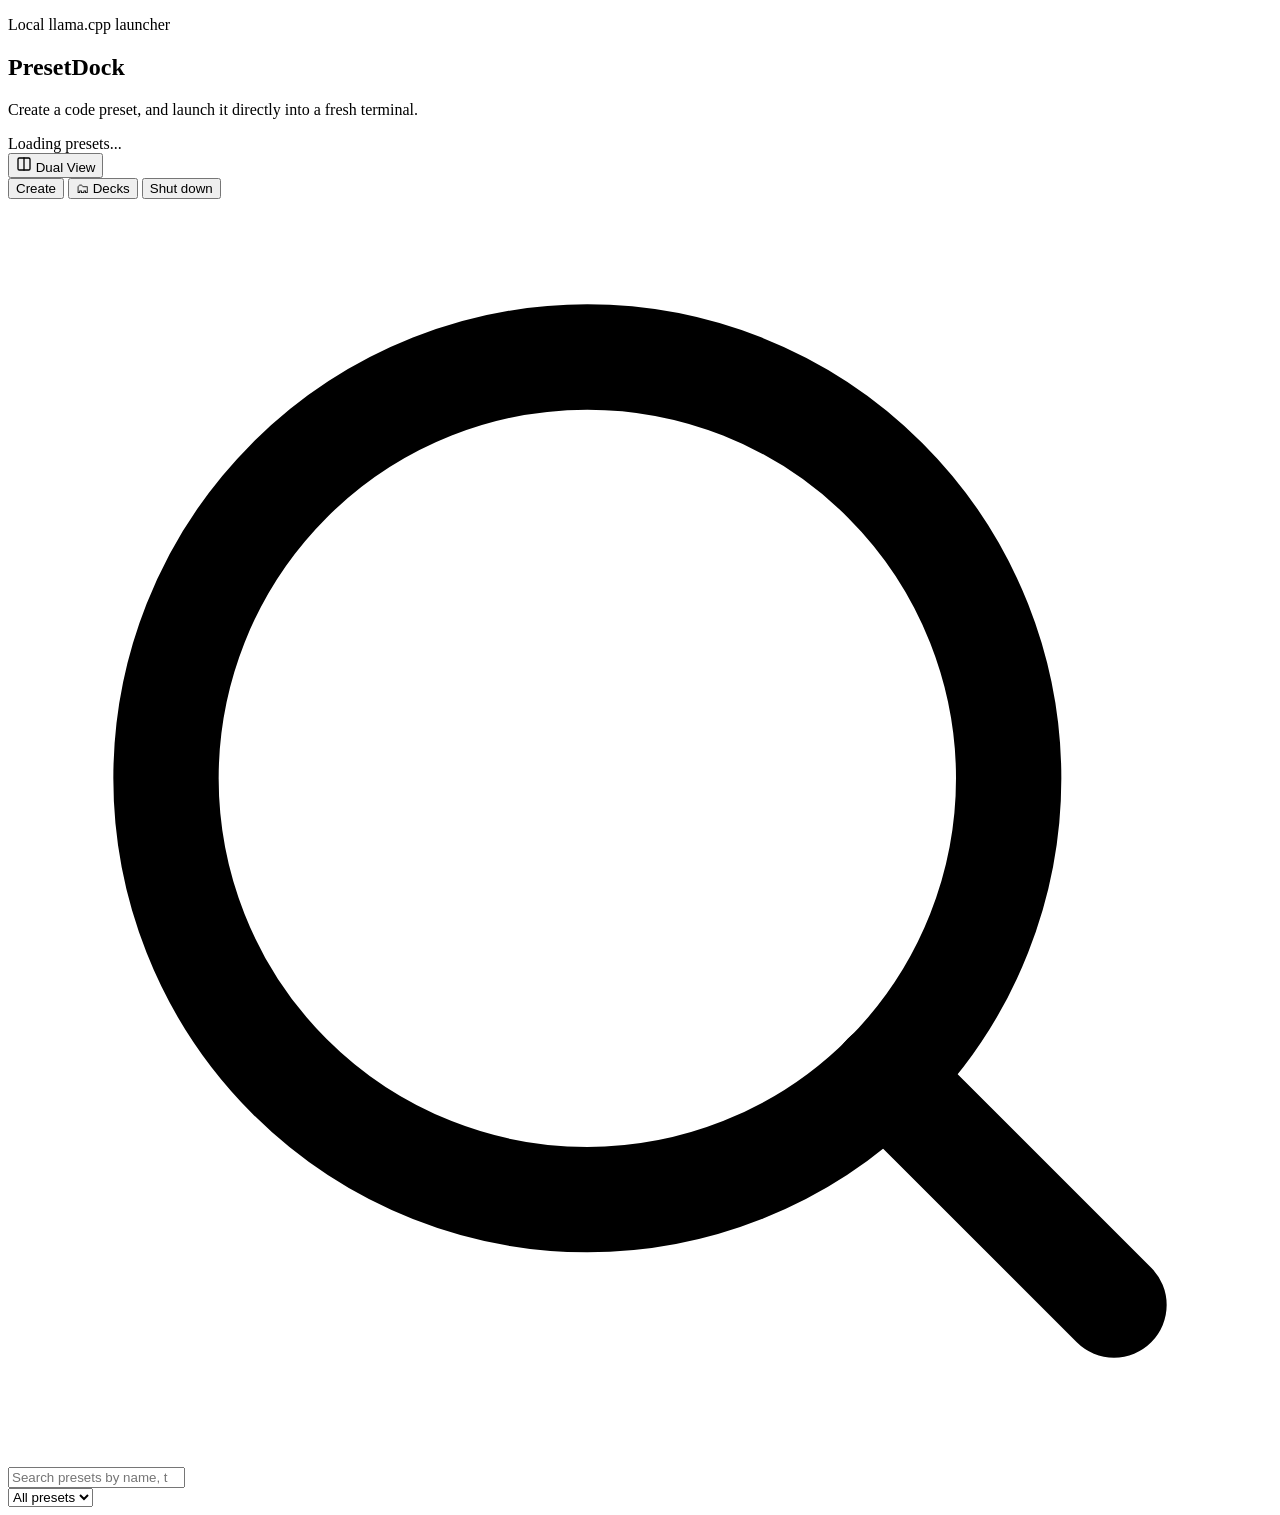
==== backend/frontend/index.html @ 81efbd2e "refactor part 4" ====
<!doctype html>
<html lang="en">
  <head>
    <meta charset="utf-8" />
    <meta name="viewport" content="width=device-width, initial-scale=1" />
    <title>PresetDock</title>
    <link rel="stylesheet" href="/styles.css" />
    <!-- Load modules in dependency order -->
    <script src="/state.js" defer></script>
    <script src="/dom.js" defer></script>
    <script src="/api" defer></script>
    <script src="/heartbeat.js" defer></script>
    <script src="/panes.js" defer></script>
    <script src="/dialogs.js" defer></script>
    <script src="/actions.js" defer></script>
    <script src="/app.js" defer></script>
  </head>
  <body>
    <main class="shell">
      <section class="hero">
        <p class="eyebrow">Local llama.cpp launcher</p>
        <h1>PresetDock</h1>
        <p class="lede">
          Create a code preset, and launch it directly into a fresh terminal.
        </p>
      </section>

      <section class="content">
        <div id="status" class="status" role="status" aria-live="polite">Loading presets...</div>
        <div class="global-toolbar">
          <div class="global-toolbar-left">
            <button id="view-toggle" type="button" class="secondary-button" title="Toggle single/dual view">
              <svg xmlns="http://www.w3.org/2000/svg" width="16" height="16" viewBox="0 0 24 24" fill="none" stroke="currentColor" stroke-width="2" stroke-linecap="round" stroke-linejoin="round"><rect x="3" y="3" width="18" height="18" rx="2" ry="2"/><line x1="12" y1="3" x2="12" y2="21"/></svg>
              <span>Dual View</span>
            </button>
          </div>
          <div class="global-toolbar-right">
            <button id="create-button" type="button" class="secondary-button">Create</button>
            <button id="decks-button" type="button" class="secondary-button" title="Manage decks">🗂 Decks</button>
            <button id="shutdown-button" type="button" class="subtle-button" title="Stop the PresetDock server">Shut down</button>
          </div>
        </div>

        <!-- Split-view container -->
        <div id="split-container" class="split-container single-mode">
          <!-- Left pane -->
          <div id="pane-left" class="pane">
            <div class="pane-search-bar" role="search">
              <div class="search-input-wrap">
                <svg class="search-icon" xmlns="http://www.w3.org/2000/svg" viewBox="0 0 24 24" fill="none" stroke="currentColor" stroke-width="2" stroke-linecap="round" stroke-linejoin="round"><circle cx="11" cy="11" r="8"/><line x1="21" y1="21" x2="16.65" y2="16.65"/></svg>
                <input class="pane-search-input" type="search" placeholder="Search presets by name, tag, or engine..." autocomplete="off" />
                <button class="pane-search-clear" type="button" aria-label="Clear search" hidden>&times;</button>
              </div>
              <div class="pane-search-suggestions" role="listbox"></div>
              <div class="pane-filter-chips"></div>
            </div>
            <div class="pane-toolbar">
              <span class="pane-filter-count"></span>
              <div class="pane-toolbar-actions">
                <select class="pane-deck-selector" title="Filter by deck">
                  <option value="">All presets</option>
                </select>
              </div>
            </div>
            <div class="pane-presets grid" aria-live="polite"></div>
          </div>

          <!-- Right pane (hidden in single mode) -->
          <div id="pane-right" class="pane" hidden>
            <div class="pane-search-bar" role="search">
              <div class="search-input-wrap">
                <svg class="search-icon" xmlns="http://www.w3.org/2000/svg" viewBox="0 0 24 24" fill="none" stroke="currentColor" stroke-width="2" stroke-linecap="round" stroke-linejoin="round"><circle cx="11" cy="11" r="8"/><line x1="21" y1="21" x2="16.65" y2="16.65"/></svg>
                <input class="pane-search-input" type="search" placeholder="Search presets by name, tag, or engine..." autocomplete="off" />
                <button class="pane-search-clear" type="button" aria-label="Clear search" hidden>&times;</button>
              </div>
              <div class="pane-search-suggestions" role="listbox"></div>
              <div class="pane-filter-chips"></div>
            </div>
            <div class="pane-toolbar">
              <span class="pane-filter-count"></span>
              <div class="pane-toolbar-actions">
                <select class="pane-deck-selector" title="Filter by deck">
                  <option value="">All presets</option>
                </select>
              </div>
            </div>
            <div class="pane-presets grid" aria-live="polite"></div>
          </div>
        </div>
      </section>
    </main>

    <dialog id="preset-dialog" class="preset-dialog">
      <form id="preset-editor" class="editor-shell">
        <div class="dialog-header">
          <div>
            <h2 id="preset-dialog-title">Create preset</h2>
            <p id="preset-dialog-subtitle">Fill out the fields and save the preset JSON.</p>
          </div>
          <button id="editor-close" type="button" class="secondary-button">Close</button>
        </div>

        <div class="field-grid">
          <label class="field">
            <span class="field-label">Name</span>
            <input id="preset-name" name="name" type="text" placeholder="Gemma 4 E4B - Q4" />
          </label>
          <label class="field">
            <span class="field-label">Engine</span>
            <input id="preset-engine" name="engine" type="text" placeholder="llama-cli or llama-server" />
          </label>
          <label class="field">
            <span class="field-label">Model</span>
            <input id="preset-model" name="model" type="text" placeholder="gemma-4-E4B-it-qat-GGUF:UD-Q4_K_XL" />
          </label>
          <label class="field full-width">
            <span class="field-label">Tags</span>
            <textarea id="preset-tags" name="tags" rows="3" placeholder="gemma, E4B, QAT, Q4"></textarea>
          </label>
          <label class="field full-width">
            <span class="field-label">Description</span>
            <textarea id="preset-description" name="description" rows="3" placeholder="General purpose, balanced speed/quality"></textarea>
          </label>
          <label class="field full-width">
            <span class="field-label">Command</span>
            <div class="command-editor-wrap">
              <textarea id="preset-command" name="command" rows="7" placeholder="llama-cli -m models/..."></textarea>
              <button type="button" id="copy-command-btn" class="copy-button" title="Copy command" aria-label="Copy command to clipboard">
                <svg xmlns="http://www.w3.org/2000/svg" width="16" height="16" viewBox="0 0 24 24" fill="none" stroke="currentColor" stroke-width="2" stroke-linecap="round" stroke-linejoin="round"><rect x="9" y="9" width="13" height="13" rx="2" ry="2"/><path d="M5 15H4a2 2 0 0 1-2-2V4a2 2 0 0 1 2-2h9a2 2 0 0 1 2 2v1"/></svg>
              </button>
            </div>
          </label>
        </div>

        <div class="dialog-footer">
          <span id="preset-editor-feedback" class="feedback"></span>
          <div class="dialog-actions">
            <button id="editor-cancel" type="button" class="secondary-button">Cancel</button>
            <button id="editor-run" type="button">Run</button>
            <button id="editor-save" type="submit">Save preset</button>
          </div>
        </div>
      </form>
    </dialog>

    <!-- Decks Management Dialog -->
    <dialog id="decks-dialog" class="decks-dialog">
      <div class="decks-shell">
        <div class="dialog-header">
          <div>
            <h2>Manage Decks</h2>
            <p>Create, edit, and organize decks to group your presets.</p>
          </div>
          <button id="decks-close" type="button" class="secondary-button">Close</button>
        </div>

        <div class="decks-layout">
          <div class="decks-list-panel">
            <div class="decks-list-header">
              <h3>Decks</h3>
              <button id="deck-new-button" type="button" class="secondary-button">New Deck</button>
            </div>
            <div id="decks-list" class="decks-list"></div>
          </div>

          <div class="deck-editor-panel" id="deck-editor-panel">
            <div id="deck-editor-empty" class="deck-editor-empty">
              <p>Select or create a deck to edit.</p>
            </div>
            <div id="deck-editor-form" class="deck-editor-form" hidden>
              <label class="field">
                <span class="field-label">Deck Name</span>
                <input id="deck-name-input" type="text" placeholder="My Deck" />
              </label>

              <div class="deck-presets-selector">
                <label class="field">
                  <span class="field-label">Presets in this deck</span>
                  <div class="deck-presets-search-wrap">
                    <input id="deck-presets-search" type="search" placeholder="Search presets..." />
                  </div>
                  <div id="deck-presets-list" class="deck-presets-list"></div>
                </label>
              </div>

              <div class="deck-editor-actions">
                <button id="deck-save-button" type="button">Save Deck</button>
                <button id="deck-delete-button" type="button" class="danger-button">Delete Deck</button>
              </div>
              <span id="deck-feedback" class="feedback"></span>
            </div>
          </div>
        </div>
      </div>
    </dialog>
  </body>
</html>
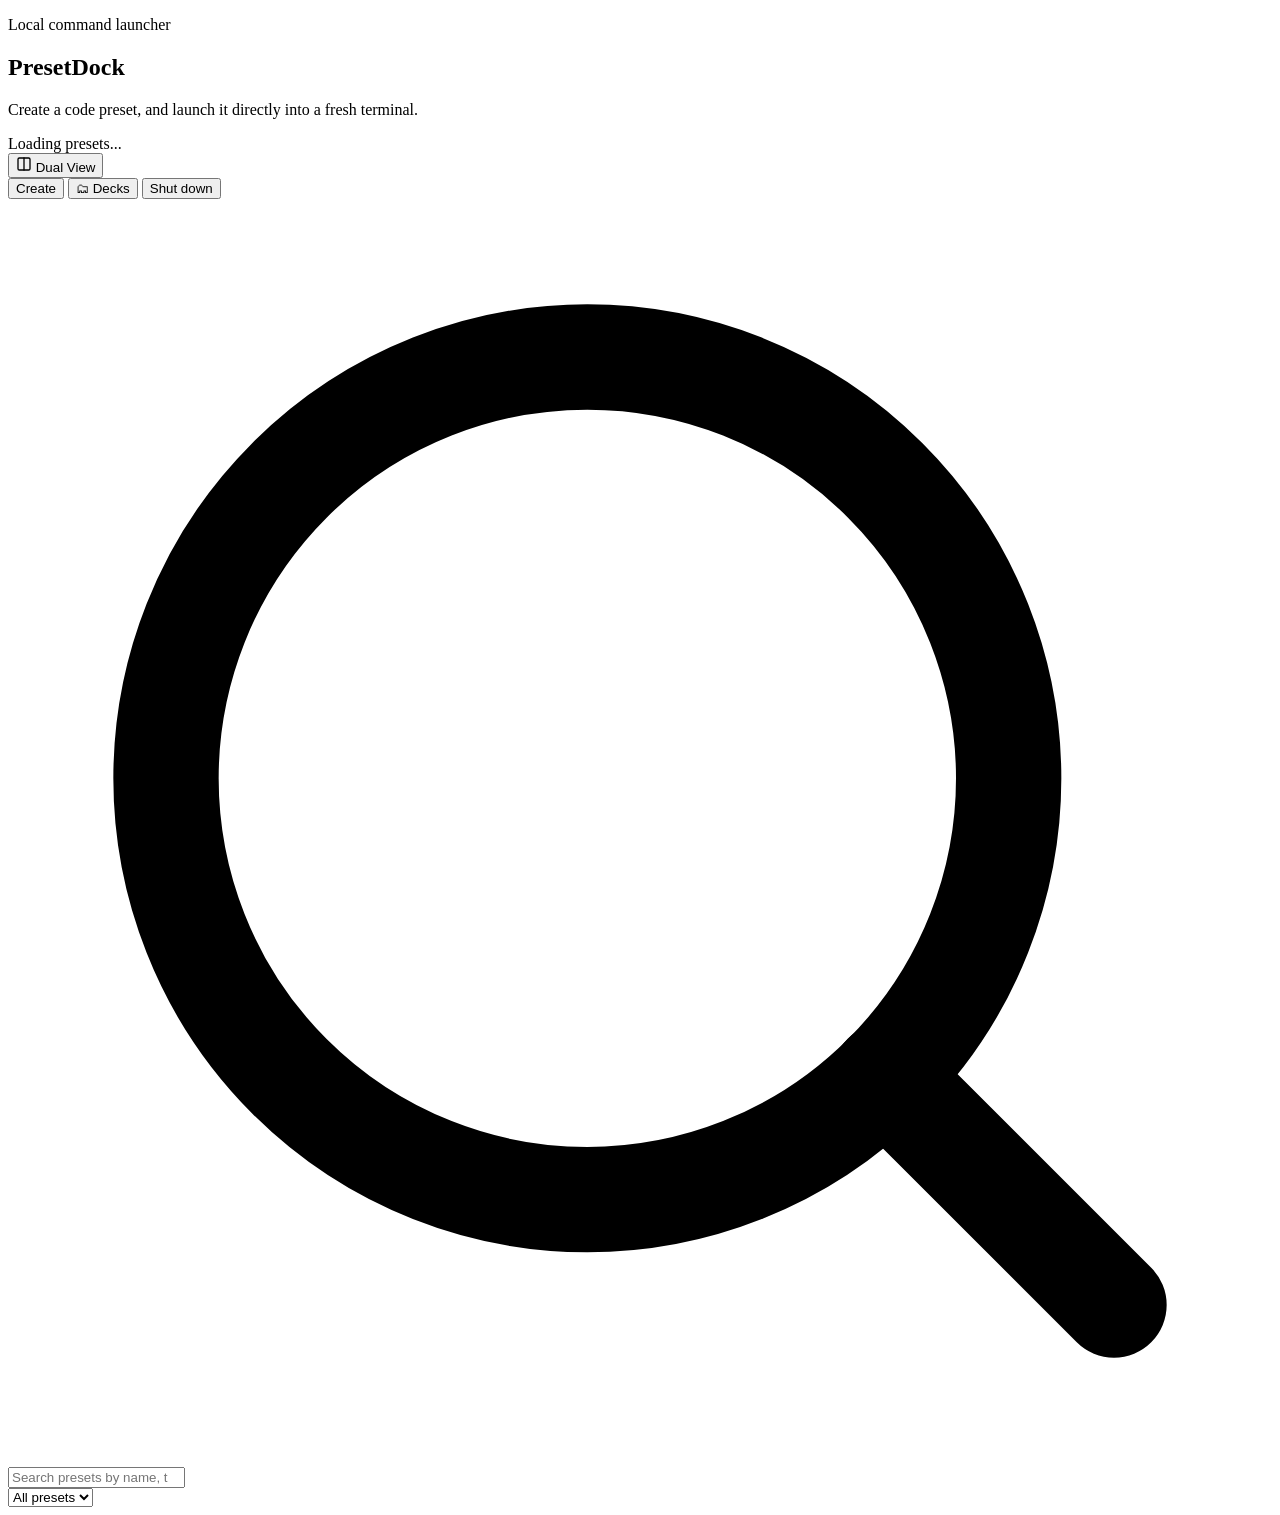
==== commit f16b7c69: "Simplified readme Now presents the app as a general purpose command organiser and launcher." ====
--- a/backend/frontend/index.html
+++ b/backend/frontend/index.html
@@ -18,7 +18,7 @@
   <body>
     <main class="shell">
       <section class="hero">
-        <p class="eyebrow">Local llama.cpp launcher</p>
+        <p class="eyebrow">Local command launcher</p>
         <h1>PresetDock</h1>
         <p class="lede">
           Create a code preset, and launch it directly into a fresh terminal.
@@ -113,6 +113,13 @@
             <span class="field-label">Model</span>
             <input id="preset-model" name="model" type="text" placeholder="gemma-4-E4B-it-qat-GGUF:UD-Q4_K_XL" />
           </label>
+          <label class="field">
+            <span class="field-label">Shell</span>
+            <select id="preset-shell" name="shell" class="pane-deck-selector">
+              <option value="cmd">Command Prompt</option>
+              <option value="powershell">PowerShell</option>
+            </select>
+          </label>
           <label class="field full-width">
             <span class="field-label">Tags</span>
             <textarea id="preset-tags" name="tags" rows="3" placeholder="gemma, E4B, QAT, Q4"></textarea>
